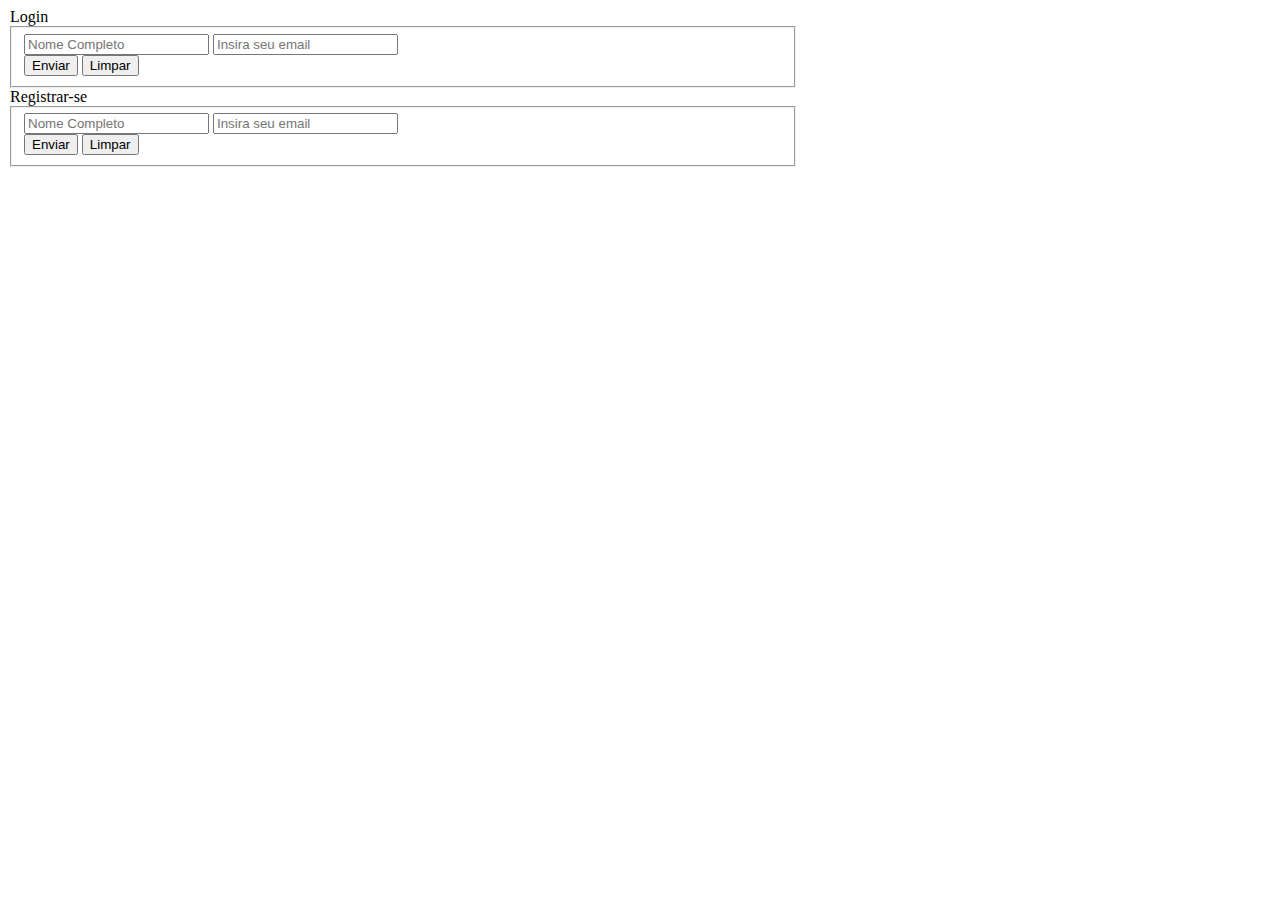
==== Cadastro-Login.html @ b5608d94 "Login,Cadastro" ====
<!DOCTYPE html>
<html lang="en">
<head>
    <meta charset='utf-8'>
    <meta http-equiv='X-UA-Compatible' content='IE=edge'>
    <meta name='viewport' content='width=device-width, initial-scale=1'>
    <link rel="stylesheet" type="text/css" href="css/Log_Cad.css">
    <title>Cadastro-Login</title>
</head>
<body>
   <form>
       <legend>Login</legend>
       <fieldset>
           <div>
             <input type="text" name="nome_L" placeholder="Nome Completo" required>
             <input type="email" name="email_L" placeholder="Insira seu email" required>
           </div>
           <div>
               <button type="submit" name="sub_L">Enviar</button>
               <button type="reset"  name="rest_L">Limpar</button>
           </div>
       </fieldset>
   </form>
   <form>
       <legend>Registrar-se</legend>
       <fieldset>
           <div>
               <input type="text" name="nome_L" placeholder="Nome Completo" required>
               <input type="email" name="email_L" placeholder="Insira seu email" required>
           </div>
           <div>
               <button type="submit" name="sub_L">Enviar</button>
               <button type="reset"  name="rest_L">Limpar</button>
           </div>
       </fieldset>
   </form>
</body>
</html>
---- css/Log_Cad.css ----
fieldset{
    max-width: 60%     ;
}
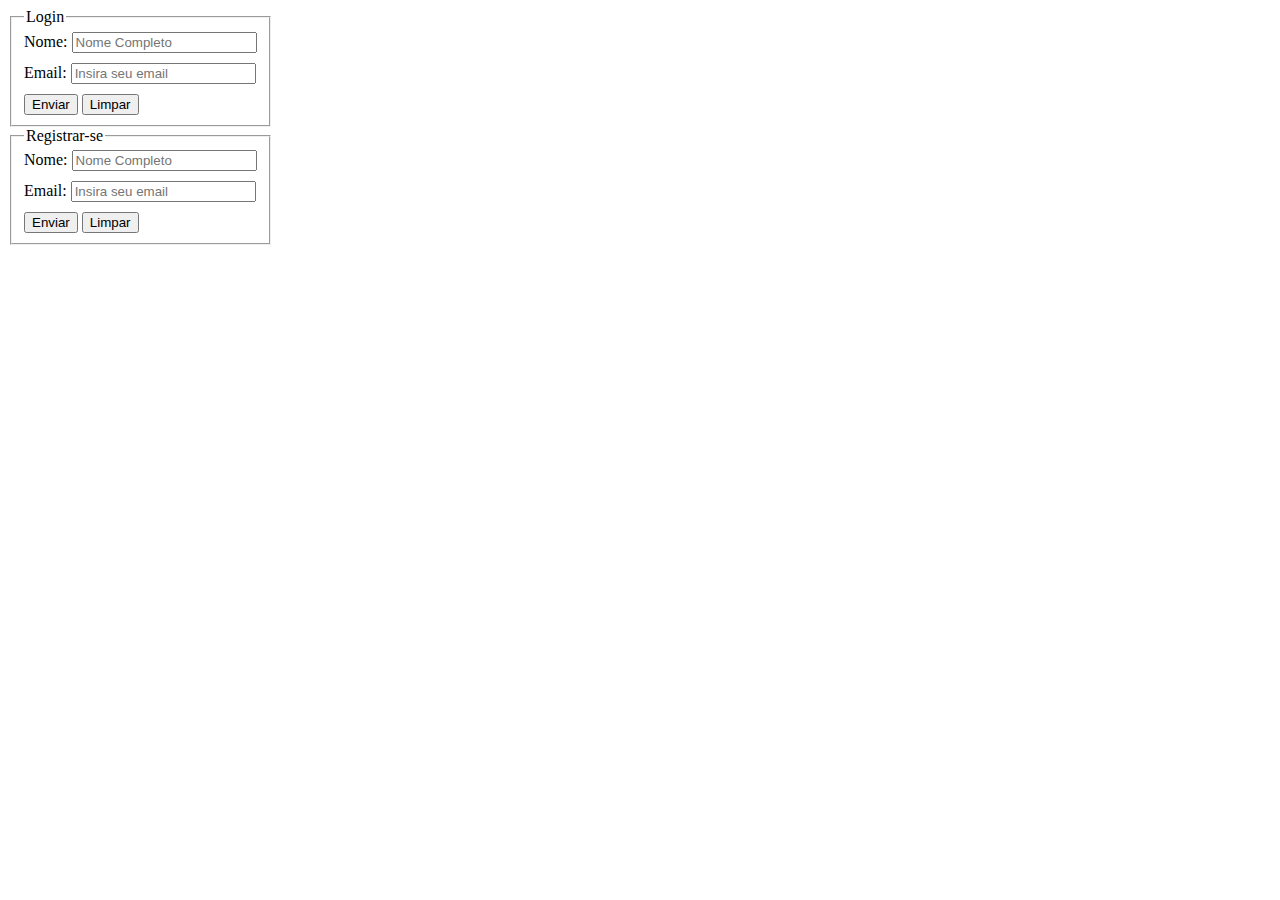
==== commit be285779: "Login,Cadastro" ====
--- a/Cadastro-Login.html
+++ b/Cadastro-Login.html
@@ -8,11 +8,13 @@
     <title>Cadastro-Login</title>
 </head>
 <body>
-   <form>
-       <legend>Login</legend>
-       <fieldset>
+   <form class="L">
+       <fieldset>       <legend>Login</legend>
            <div>
+             <label>Nome: </label>
              <input type="text" name="nome_L" placeholder="Nome Completo" required>
+               <br>
+             <label>Email: </label>
              <input type="email" name="email_L" placeholder="Insira seu email" required>
            </div>
            <div>
@@ -21,11 +23,15 @@
            </div>
        </fieldset>
    </form>
-   <form>
-       <legend>Registrar-se</legend>
-       <fieldset>
+   <!--Termino do Form de Login-->
+   <!--Inicio do Form de Cadastro-->
+   <form class="C">
+       <fieldset>        <legend>Registrar-se</legend>
            <div>
+               <label>Nome: </label>
                <input type="text" name="nome_L" placeholder="Nome Completo" required>
+               <br>
+               <label>Email: </label>
                <input type="email" name="email_L" placeholder="Insira seu email" required>
            </div>
            <div>
--- a/css/Log_Cad.css
+++ b/css/Log_Cad.css
@@ -1,3 +1,6 @@
-fieldset{
-    max-width: 60%     ;
+.L,.C{
+    display: flex;
 }
+input{
+margin-bottom: 10px;
+}